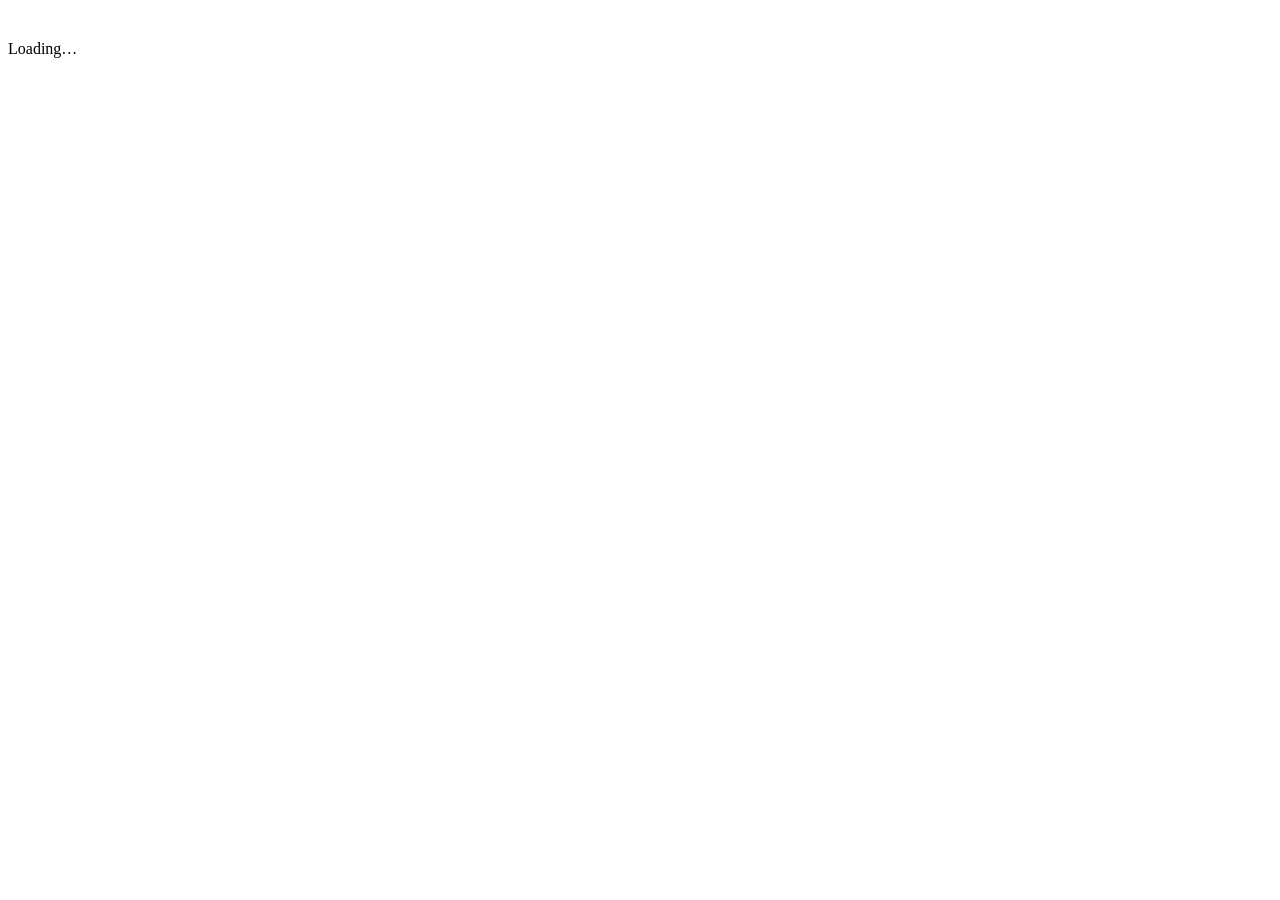
==== play.html @ 4b005299 "Add files via upload" ====
<!doctype html><html lang="en"><head><meta charset="utf-8"><meta name="viewport" content="width=device-width, initial-scale=1">
<link rel="preconnect" href="https://fonts.googleapis.com"><link rel="preconnect" href="https://fonts.gstatic.com" crossorigin>
<link href="https://fonts.googleapis.com/css2?family=Fraunces:opsz,wght@9..144,700&family=Space+Grotesk:wght@400;500;600;700&display=swap" rel="stylesheet">
<link rel="stylesheet" href="css/style.css">
<link rel="icon" href="data:image/svg+xml,<svg xmlns=%22http://www.w3.org/2000/svg%22 viewBox=%220 0 100 100%22><text y=%22.9em%22 font-size=%2290%22>🗣️</text></svg>">
<title>The Innovators</title>
</head><body><div id="app"><p class="center muted" style="margin-top:40px">Loading…</p></div>
<script type="module" src="js/play.js"></script></body></html>
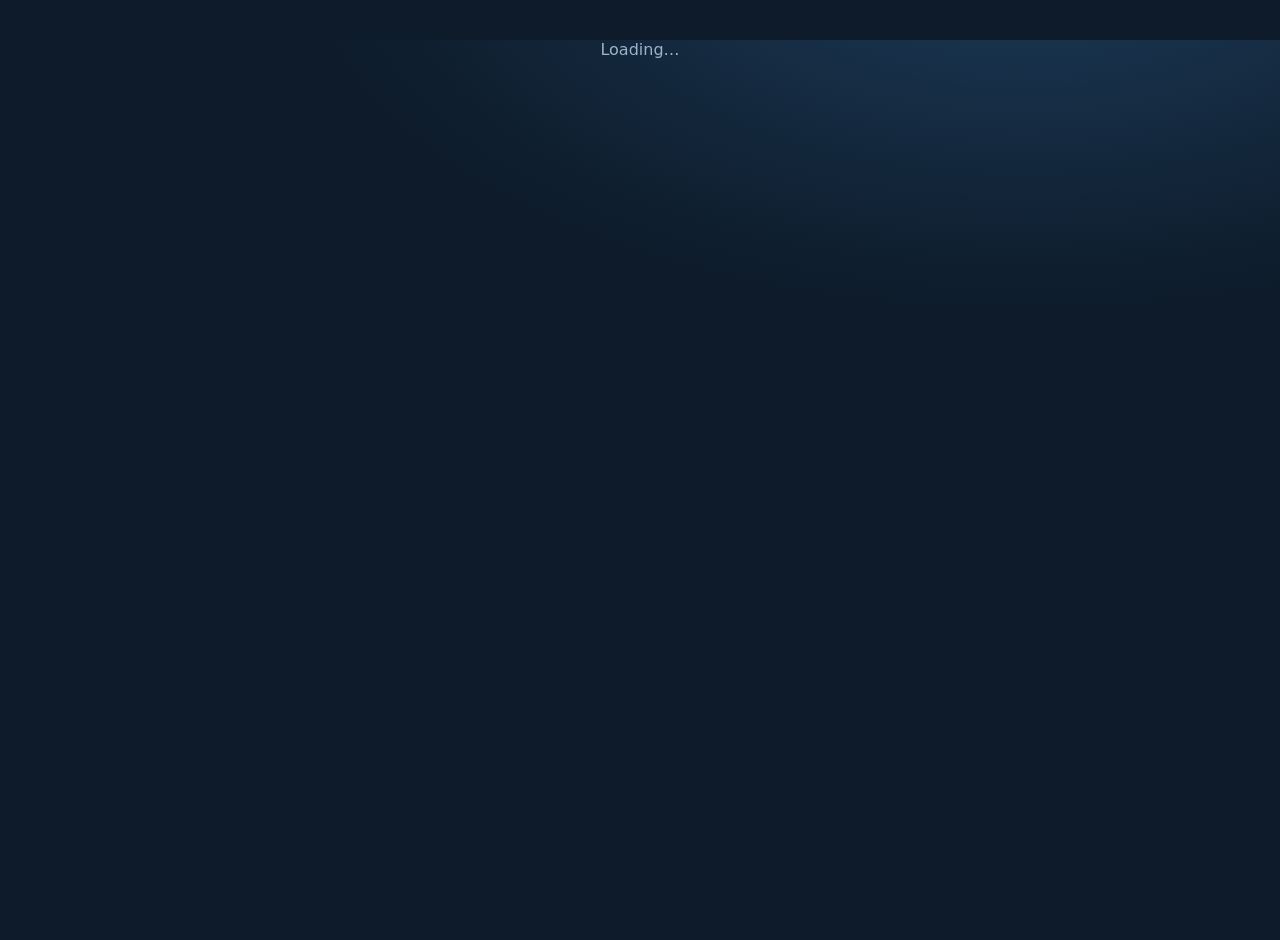
==== commit 130b953a: "Add files via upload" ====
--- a/play.html
+++ b/play.html
@@ -5,4 +5,24 @@
 <link rel="icon" href="data:image/svg+xml,<svg xmlns=%22http://www.w3.org/2000/svg%22 viewBox=%220 0 100 100%22><text y=%22.9em%22 font-size=%2290%22>🗣️</text></svg>">
 <title>The Innovators</title>
 </head><body><div id="app"><p class="center muted" style="margin-top:40px">Loading…</p></div>
+<script>
+// Shows any problem on screen (instead of the game silently stopping)
+(function () {
+  function show(msg) {
+    var b = document.getElementById("errbar");
+    if (!b) { b = document.createElement("div"); b.id = "errbar"; b.style.cssText = "position:fixed;left:0;right:0;top:0;z-index:99;background:#5a1010;color:#fff;padding:12px 16px;font:15px system-ui;box-shadow:0 4px 16px rgba(0,0,0,.5)"; document.body.appendChild(b); }
+    var hint = "";
+    if (/permission/i.test(msg)) hint = "<br><b>Fix:</b> paste the newest database.rules.json into Firebase → Realtime Database → Rules, click Publish, then refresh this page.";
+    else if (/import|module|Failed to fetch|404|export|missing|did not load/i.test(msg)) hint = "<br><b>Fix:</b> a game file is missing or out of date. Check that the js folder on GitHub has map.js and roleplay.js, then refresh with Ctrl+F5 (Mac: Cmd+Shift+R).";
+    b.innerHTML = "⚠️ <b>Problem:</b> " + String(msg).replace(/</g, "&lt;") + hint + ' <button onclick="this.parentNode.remove()" style="margin-left:8px">✕</button>';
+  }
+  window.showGameError = show;
+  window.addEventListener("error", function (e) { show(e.message || "Script error"); });
+  window.addEventListener("unhandledrejection", function (e) { show((e.reason && (e.reason.message || e.reason)) || "Unknown error"); });
+  setTimeout(function () {
+    var a = document.getElementById("app");
+    if (a && /Loading…/.test(a.textContent) && a.children.length <= 1) show("The game files did not load (missing file?)");
+  }, 10000);
+})();
+</script>
 <script type="module" src="js/play.js"></script></body></html>
--- a/css/style.css
+++ b/css/style.css
@@ -0,0 +1,157 @@
+:root {
+  --bg: #0d1b2a;
+  --bg2: #13263a;
+  --card: #1a3149;
+  --card2: #22405e;
+  --line: #2f5276;
+  --ink: #eef3f8;
+  --muted: #9fb3c8;
+  --amber: #f6b33d;
+  --amber-ink: #2a1a00;
+  --teal: #3fd0c9;
+  --red: #ff6b6b;
+  --green: #5ee08f;
+  --violet: #b69cff;
+  --radius: 16px;
+  --font: "Space Grotesk", system-ui, -apple-system, "Segoe UI", sans-serif;
+  --display: "Fraunces", Georgia, serif;
+}
+* { box-sizing: border-box; }
+html, body { margin: 0; background: var(--bg); color: var(--ink); font-family: var(--font); }
+body { min-height: 100vh; background: radial-gradient(1200px 600px at 80% -10%, #1c3a57 0%, transparent 60%), var(--bg); }
+h1, h2, h3 { font-family: var(--display); font-weight: 700; margin: 0 0 .4em; letter-spacing: -.01em; }
+a { color: var(--teal); }
+button { font: inherit; cursor: pointer; }
+.hidden { display: none !important; }
+.muted { color: var(--muted); }
+.small { font-size: .85em; }
+.center { text-align: center; }
+.row { display: flex; gap: 12px; align-items: center; flex-wrap: wrap; }
+.spread { justify-content: space-between; }
+.stack > * + * { margin-top: 12px; }
+
+.btn { border: 0; border-radius: 12px; padding: 12px 18px; background: var(--amber); color: var(--amber-ink); font-weight: 700; font-size: 1rem; transition: transform .08s, filter .15s; }
+.btn:hover { filter: brightness(1.08); }
+.btn:active { transform: scale(.98); }
+.btn:disabled { opacity: .45; cursor: not-allowed; }
+.btn.ghost { background: transparent; color: var(--ink); border: 1.5px solid var(--line); }
+.btn.teal { background: var(--teal); color: #032623; }
+.btn.red { background: var(--red); color: #2b0000; }
+.btn.block { width: 100%; display: block; }
+.btn.sm { padding: 8px 12px; font-size: .9rem; border-radius: 10px; }
+
+input, select { font: inherit; background: var(--bg2); color: var(--ink); border: 1.5px solid var(--line); border-radius: 12px; padding: 12px 14px; width: 100%; }
+input:focus, select:focus { outline: 2px solid var(--teal); outline-offset: 1px; }
+label { display: block; font-size: .9rem; color: var(--muted); margin-bottom: 6px; }
+
+.card { background: var(--card); border: 1px solid var(--line); border-radius: var(--radius); padding: 18px; }
+.pill { display: inline-flex; align-items: center; gap: 6px; padding: 4px 10px; border-radius: 999px; background: var(--card2); font-size: .85rem; }
+.pill.amber { background: var(--amber); color: var(--amber-ink); font-weight: 700; }
+.pill.teal { background: var(--teal); color: #032623; font-weight: 700; }
+.pill.red { background: var(--red); color: #2b0000; font-weight: 700; }
+.pill.violet { background: var(--violet); color: #1a0c3d; font-weight: 700; }
+.demo-banner { background: #3b2a00; color: #ffd98a; padding: 8px 16px; font-size: .9rem; text-align: center; }
+
+/* Avatar: a speech bubble with initials (original design) */
+.av { --c: #888; position: relative; width: 44px; height: 38px; border-radius: 14px 14px 14px 4px; background: var(--c); color: #fff; display: inline-flex; align-items: center; justify-content: center; font-weight: 700; font-size: .95rem; text-shadow: 0 1px 2px rgba(0,0,0,.35); flex: none; }
+.av.lg { width: 72px; height: 62px; font-size: 1.5rem; border-radius: 22px 22px 22px 6px; }
+.av.out { filter: grayscale(1); opacity: .35; }
+.av .dot { position: absolute; right: -4px; top: -4px; width: 14px; height: 14px; border-radius: 50%; background: var(--amber); border: 2px solid var(--bg); }
+
+/* ---------- index ---------- */
+.landing { max-width: 920px; margin: 0 auto; padding: 40px 16px 64px; }
+.landing .hero h1 { font-size: clamp(2.2rem, 6vw, 3.6rem); line-height: 1.05; }
+.landing .hero p { font-size: 1.1rem; color: var(--muted); max-width: 60ch; }
+.choice { display: grid; grid-template-columns: repeat(auto-fit, minmax(260px, 1fr)); gap: 16px; margin-top: 28px; }
+
+/* ---------- player (phone) ---------- */
+.phone { max-width: 520px; margin: 0 auto; padding: 0 16px 90px; }
+.ptop { position: sticky; top: 0; z-index: 5; background: rgba(13,27,42,.94); backdrop-filter: blur(6px); padding: 10px 0; display: flex; align-items: center; gap: 10px; border-bottom: 1px solid var(--line); margin-bottom: 14px; }
+.ptop .name { font-weight: 700; }
+.ptop .grow { flex: 1; min-width: 0; }
+.timer { font-variant-numeric: tabular-nums; font-weight: 700; font-size: 1.1rem; }
+.timer.low { color: var(--red); }
+.rolecard { text-align: center; padding: 28px 18px; border-radius: 22px; position: relative; overflow: hidden; }
+.rolecard.innovator { background: linear-gradient(160deg, #4a1d6e, #2a1240); border: 2px solid var(--violet); }
+.rolecard.sociolinguist { background: linear-gradient(160deg, #0f4a52, #0b2e36); border: 2px solid var(--teal); }
+.rolecard .big { font-family: var(--display); font-size: 2rem; margin: 6px 0; }
+.cover { background: var(--card2); border: 2px dashed var(--line); border-radius: 22px; padding: 40px 18px; text-align: center; cursor: pointer; }
+.tabs { display: flex; gap: 6px; background: var(--bg2); padding: 5px; border-radius: 14px; margin-bottom: 14px; }
+.tabs button { flex: 1; border: 0; background: transparent; color: var(--muted); padding: 10px 6px; border-radius: 10px; font-weight: 700; font-size: .92rem; }
+.tabs button.on { background: var(--card2); color: var(--ink); }
+.q { font-size: 1.08rem; font-weight: 600; line-height: 1.35; }
+.opts { display: grid; gap: 8px; margin-top: 12px; }
+.opt { text-align: left; background: var(--bg2); color: var(--ink); border: 1.5px solid var(--line); border-radius: 12px; padding: 12px 14px; font-size: 1rem; }
+.opt.right { border-color: var(--green); background: #12402a; }
+.opt.wrong { border-color: var(--red); background: #4a1a1a; }
+.feedback { margin-top: 10px; padding: 10px 12px; border-radius: 10px; background: var(--bg2); font-size: .95rem; }
+.tokens { display: inline-flex; align-items: center; gap: 6px; font-weight: 700; color: var(--amber); }
+.plist { display: grid; gap: 8px; }
+.prow { display: flex; align-items: center; gap: 10px; background: var(--bg2); border: 1.5px solid var(--line); border-radius: 12px; padding: 8px 10px; width: 100%; color: var(--ink); text-align: left; }
+.prow.sel { border-color: var(--amber); background: #3a2c0c; }
+.prow .grow { flex: 1; min-width: 0; }
+.prow .meta { font-size: .8rem; color: var(--muted); }
+.chance { font-size: .75rem; font-weight: 700; padding: 3px 8px; border-radius: 999px; }
+.chance.hi { background: var(--green); color: #052b14; }
+.chance.mid { background: var(--amber); color: var(--amber-ink); }
+.chance.lo { background: var(--red); color: #2b0000; }
+.note { border-left: 3px solid var(--teal); padding: 8px 12px; background: var(--bg2); border-radius: 0 10px 10px 0; font-size: .95rem; }
+.note.inn { border-color: var(--violet); }
+
+/* ---------- host (projector) ---------- */
+.host { padding: 18px 24px 24px; min-height: 100vh; display: flex; flex-direction: column; gap: 16px; }
+.hbar { display: flex; align-items: center; gap: 18px; flex-wrap: wrap; }
+.hbar .title { font-family: var(--display); font-size: 1.6rem; font-weight: 700; }
+.hbar .phase { font-size: 1.3rem; font-weight: 700; color: var(--amber); }
+.hbar .htimer { font-size: 2.6rem; font-weight: 700; font-variant-numeric: tabular-nums; margin-left: auto; }
+.hbar .htimer.low { color: var(--red); }
+.hgrid { display: grid; grid-template-columns: minmax(0, 1.6fr) minmax(320px, 1fr); gap: 16px; flex: 1; }
+@media (max-width: 1000px) { .hgrid { grid-template-columns: 1fr; } }
+.map { display: grid; grid-template-columns: repeat(4, minmax(0, 1fr)); gap: 12px; }
+@media (max-width: 700px) { .map { grid-template-columns: repeat(2, minmax(0, 1fr)); } }
+.region { background: var(--card); border: 1px solid var(--line); border-radius: var(--radius); padding: 12px; min-height: 200px; }
+.region h3 { font-size: 1.05rem; margin: 0; }
+.region .kn { font-size: .75rem; color: var(--muted); margin-bottom: 10px; }
+.member { display: flex; align-items: center; gap: 8px; padding: 5px 0; }
+.member .nm { font-weight: 600; font-size: .95rem; white-space: nowrap; overflow: hidden; text-overflow: ellipsis; }
+.member .ag { font-size: .72rem; color: var(--muted); }
+.member.out .nm { text-decoration: line-through; color: var(--muted); }
+.linkbadge { font-size: .7rem; background: var(--card2); border: 1px solid var(--teal); color: var(--teal); padding: 1px 6px; border-radius: 999px; white-space: nowrap; }
+.meter { height: 26px; background: var(--bg2); border-radius: 999px; overflow: hidden; position: relative; border: 1px solid var(--line); }
+.meter > i { display: block; height: 100%; background: linear-gradient(90deg, #8b5cf6, #d946ef); transition: width .8s; }
+.meter.research > i { background: linear-gradient(90deg, #14b8a6, #5ee08f); }
+.meter .mark { position: absolute; top: -3px; bottom: -3px; width: 3px; background: var(--amber); }
+.big-msg { font-family: var(--display); font-size: clamp(1.6rem, 3vw, 2.4rem); line-height: 1.15; }
+.joinbox { display: grid; grid-template-columns: auto 1fr; gap: 24px; align-items: center; }
+.joincode { font-family: var(--display); font-size: clamp(3rem, 9vw, 6rem); letter-spacing: .12em; color: var(--amber); line-height: 1; }
+#qr { background: #fff; padding: 10px; border-radius: 12px; width: 200px; height: 200px; }
+#qr img, #qr canvas { width: 180px !important; height: 180px !important; }
+.chips { display: flex; flex-wrap: wrap; gap: 10px; }
+.chip { display: flex; align-items: center; gap: 8px; background: var(--card); border: 1px solid var(--line); padding: 6px 12px 6px 6px; border-radius: 999px; font-weight: 600; }
+.chip button { background: none; border: 0; color: var(--muted); font-size: 1rem; padding: 0 2px; }
+.tally { display: grid; gap: 8px; }
+.tally .t { display: grid; grid-template-columns: 160px 1fr 40px; align-items: center; gap: 10px; }
+.tally .bar { height: 18px; border-radius: 6px; background: var(--amber); }
+.settings { display: grid; grid-template-columns: repeat(auto-fit, minmax(150px, 1fr)); gap: 10px; }
+table.bd { width: 100%; border-collapse: collapse; font-size: .95rem; }
+table.bd td, table.bd th { padding: 6px 8px; border-bottom: 1px solid var(--line); text-align: left; }
+.tip { border: 1px dashed var(--line); border-radius: 12px; padding: 12px 14px; color: var(--muted); }
+.tip b { color: var(--ink); }
+.winner { text-align: center; padding: 24px; border-radius: 22px; }
+.winner.soc { background: linear-gradient(160deg, #0f4a52, #0b2e36); border: 2px solid var(--teal); }
+.winner.inn { background: linear-gradient(160deg, #4a1d6e, #2a1240); border: 2px solid var(--violet); }
+.flow { display: grid; gap: 6px; font-size: .95rem; }
+.flow .via { font-size: .75rem; padding: 2px 8px; border-radius: 999px; background: var(--card2); }
+
+/* ---------- printable ---------- */
+@media print {
+  body { background: #fff; color: #000; }
+  .noprint { display: none !important; }
+}
+
+/* ---------- island movement ---------- */
+.joywrap { display: flex; align-items: center; gap: 16px; margin-top: 12px; }
+.joy { width: 128px; height: 128px; border-radius: 50%; background: radial-gradient(circle, #22405e 0%, #13263a 70%); border: 2px solid var(--line); position: relative; touch-action: none; flex: none; user-select: none; -webkit-user-select: none; }
+.joy .knob { position: absolute; left: 50%; top: 50%; width: 52px; height: 52px; margin: -26px 0 0 -26px; border-radius: 50%; background: var(--amber); box-shadow: 0 4px 12px rgba(0,0,0,.4); transition: transform .05s; pointer-events: none; }
+.toast { position: fixed; left: 50%; bottom: 20px; transform: translate(-50%, 140%); width: min(92vw, 480px); background: #3a2c0c; color: var(--ink); border: 2px solid var(--amber); border-radius: 14px; padding: 14px 16px; font-size: 1rem; z-index: 50; transition: transform .25s; box-shadow: 0 10px 30px rgba(0,0,0,.5); }
+.toast.show { transform: translate(-50%, 0); }
